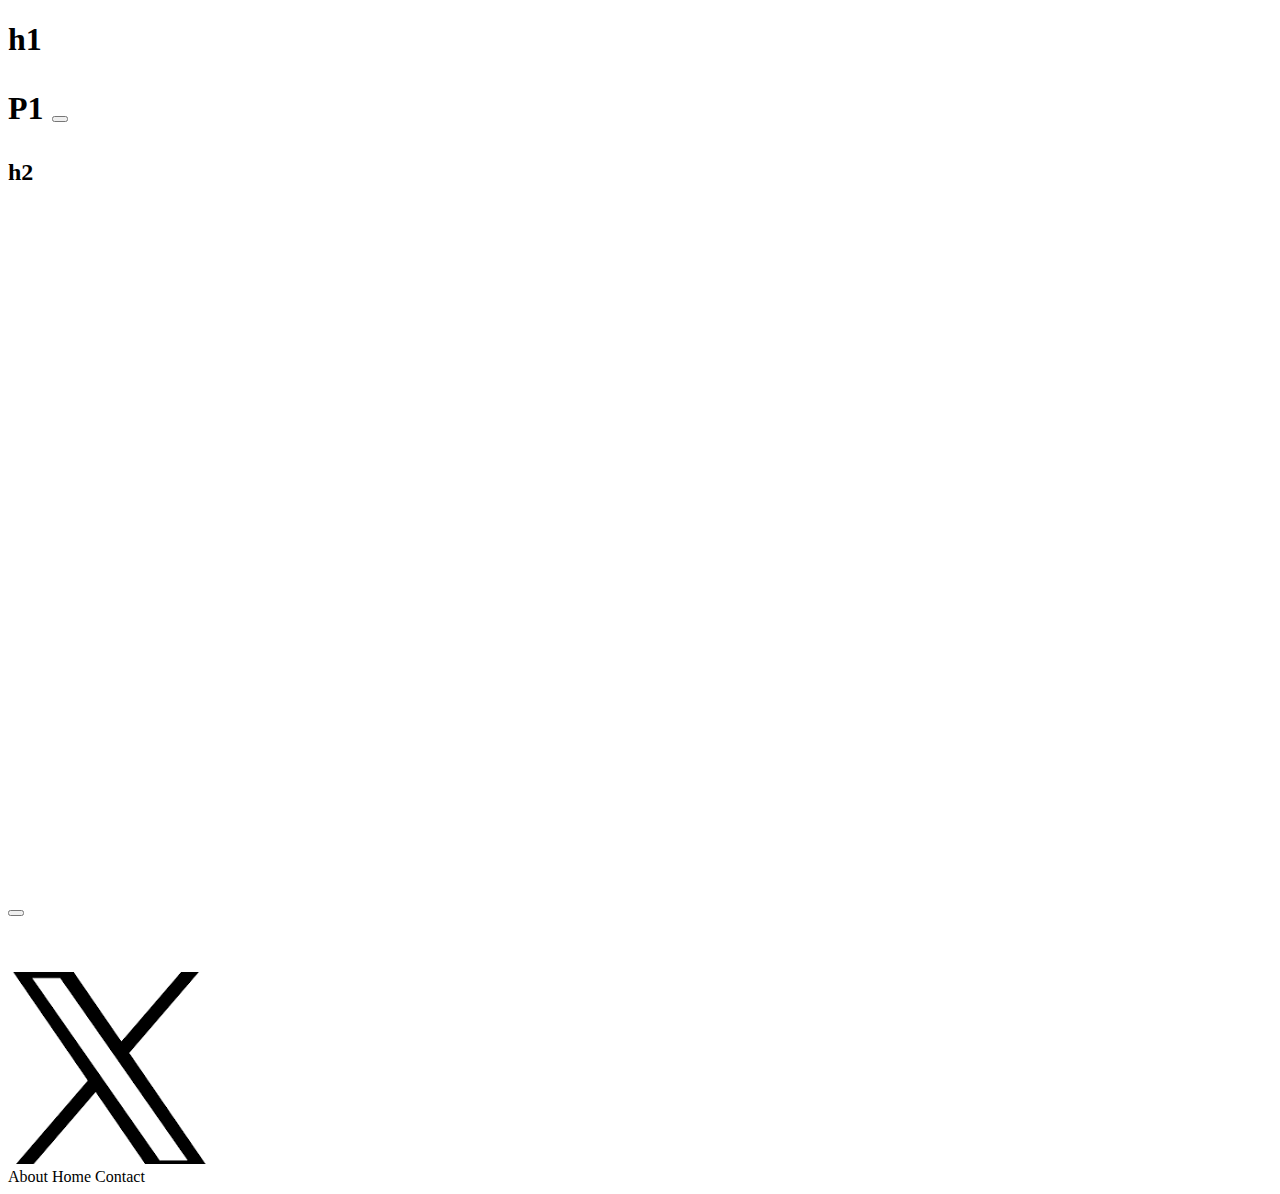
==== html_advanced/index.html @ e1ec13d3 "Create index.html" ====
<!DOCTYPE html>

<html>
  <head>
  </head>
  <body>
    <header>
        <main>
            <section>
                <div>
                    <h1>h1
                        <p>P1
                            <button>

                            </button>
                        </p>
                    </h1>
                </div>
                <div>
                    <h2>h2
                        <div>
                            <div>
                                <img>
                                <h3></h3>
                                <p></p>
                            </div>
                            <div>
                                <img>
                                <h3></h3>
                                <p></p>
                            </div>
                            <div>
                                <img>
                                <h3></h3>
                                <p></p>
                            </div>
                            <div>
                                <img>
                                <h3></h3>
                                <p></p>
                            </div>
                        </div>
                    </h2>
                </div>
            </section>
            <section>
                <div>
                    <img>
                    <div>
                        <blockquote>
                            <p></p>
                            <p></p>
                        </blockquote>
                    </div>
                </div>
            </section>
            <section>
                <h1></h1>
                <div>
                    <div>
                        <img>
                        <h2></h2>
                        <p></p>
                        <div>
                            <img>
                            <h3></h3>
                            <div>
                                <div>

                                </div>
                                <p></p>
                            </div>
                        </div>
                    </div>
                    <div>
                        <img>
                        <h2></h2>
                        <p></p>
                        <div>
                            <img>
                            <h3></h3>
                            <div>
                                <div>

                                </div>
                                <p></p>
                            </div>
                        </div>
                    </div>
                    <div>
                        <img>
                        <h2></h2>
                        <p></p>
                        <div>
                            <img>
                            <h3></h3>
                            <div>
                                <div>

                                </div>
                                <p></p>
                            </div>
                        </div>
                    </div>
                    <div>
                        <img>
                        <h2></h2>
                        <p></p>
                        <div>
                            <img>
                            <h3></h3>
                            <div>
                                <div>

                                </div>
                                <p></p>
                            </div>
                        </div>
                    </div>
                </div>
            </section>
            <section>
                <h1></h1>
                <div>
                    <div><img><h2></h2><p></p></div>
                    <div><img><h2></h2><p></p></div>
                    <div><img><h2></h2><p></p></div>
                    <div><img><h2></h2><p></p></div>
                </div>
                <button></button>
            </section>
            <section>
                <h1></h1>
                <div>
                    <div>
                        <div>
                            <h2></h2>
                            <p></p>
                        </div>
                        <div>
                            <h2></h2>
                            <p></p>
                        </div>
                    </div>
                    <div>
                        <div>
                            <h2></h2>
                            <p></p>
                        </div>
                        <div>
                            <h2></h2>
                            <p></p>
                        </div>
                    </div>
                </div>
            </section>
        </main>
        <footer>
            <div>
                <div>
                    <img>
                    <div>
                        <a img></a>
                        <a img></a>
                        <a img></a>
                    </div>
                </div>
                <p></p>
            </div>
        </footer>
        <div>
            <a>
                <img src="[data-uri]">
            </a>
        </div>
        <div>
            <a>About</a>
            <a>Home</a>
            <a>Contact</a>
        </div>
    </header>
  </body>
</html>
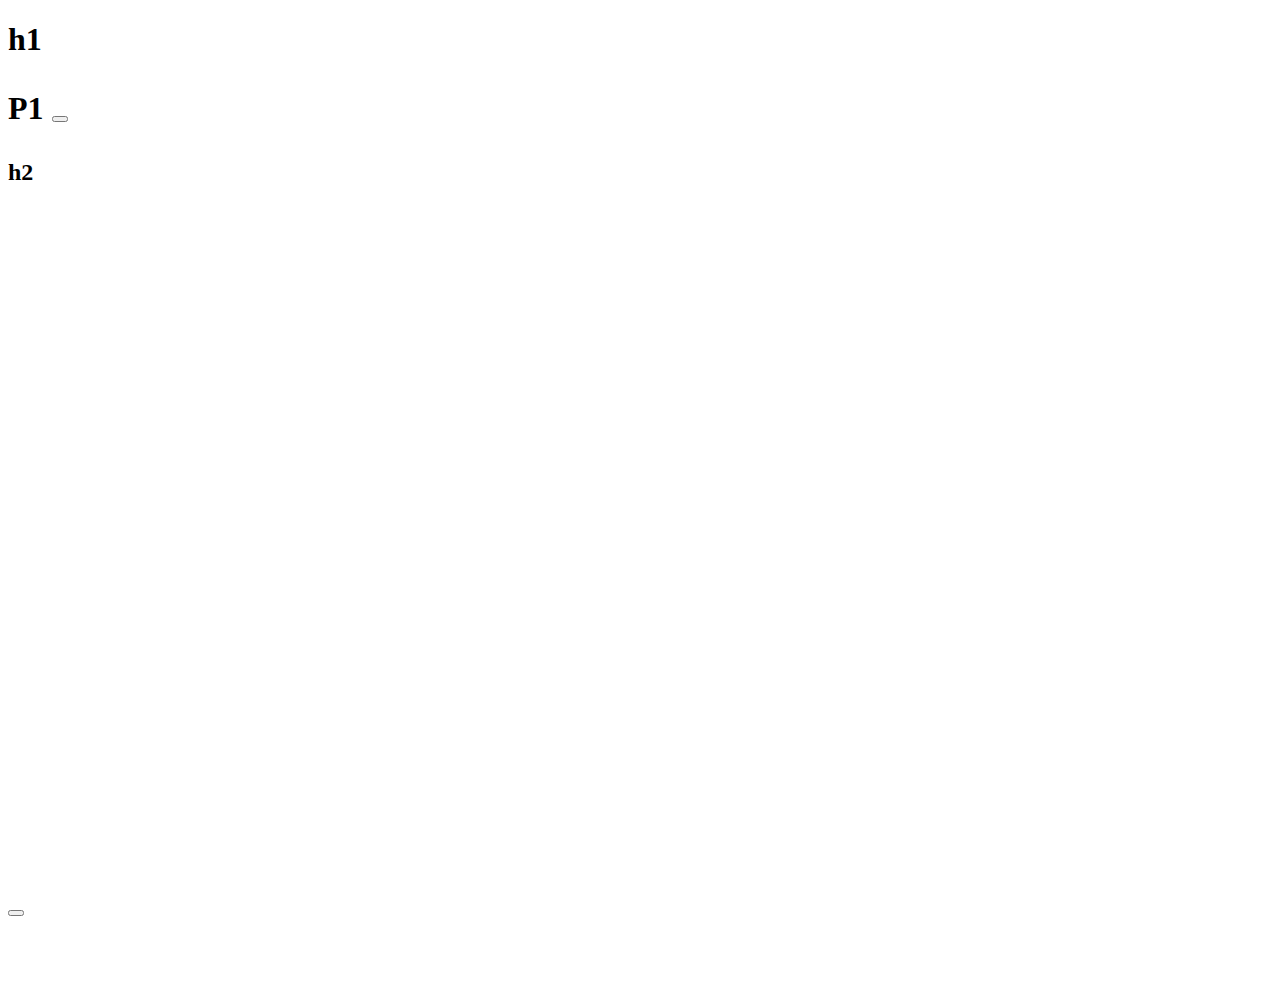
==== commit ca51615b: "Update index.html" ====
--- a/html_advanced/index.html
+++ b/html_advanced/index.html
@@ -170,13 +170,13 @@
         </footer>
         <div>
             <a>
-                <img src="[data-uri]">
+                <img src="">
             </a>
         </div>
         <div>
-            <a>About</a>
-            <a>Home</a>
-            <a>Contact</a>
+            <a></a>
+            <a></a>
+            <a></a>
         </div>
     </header>
   </body>
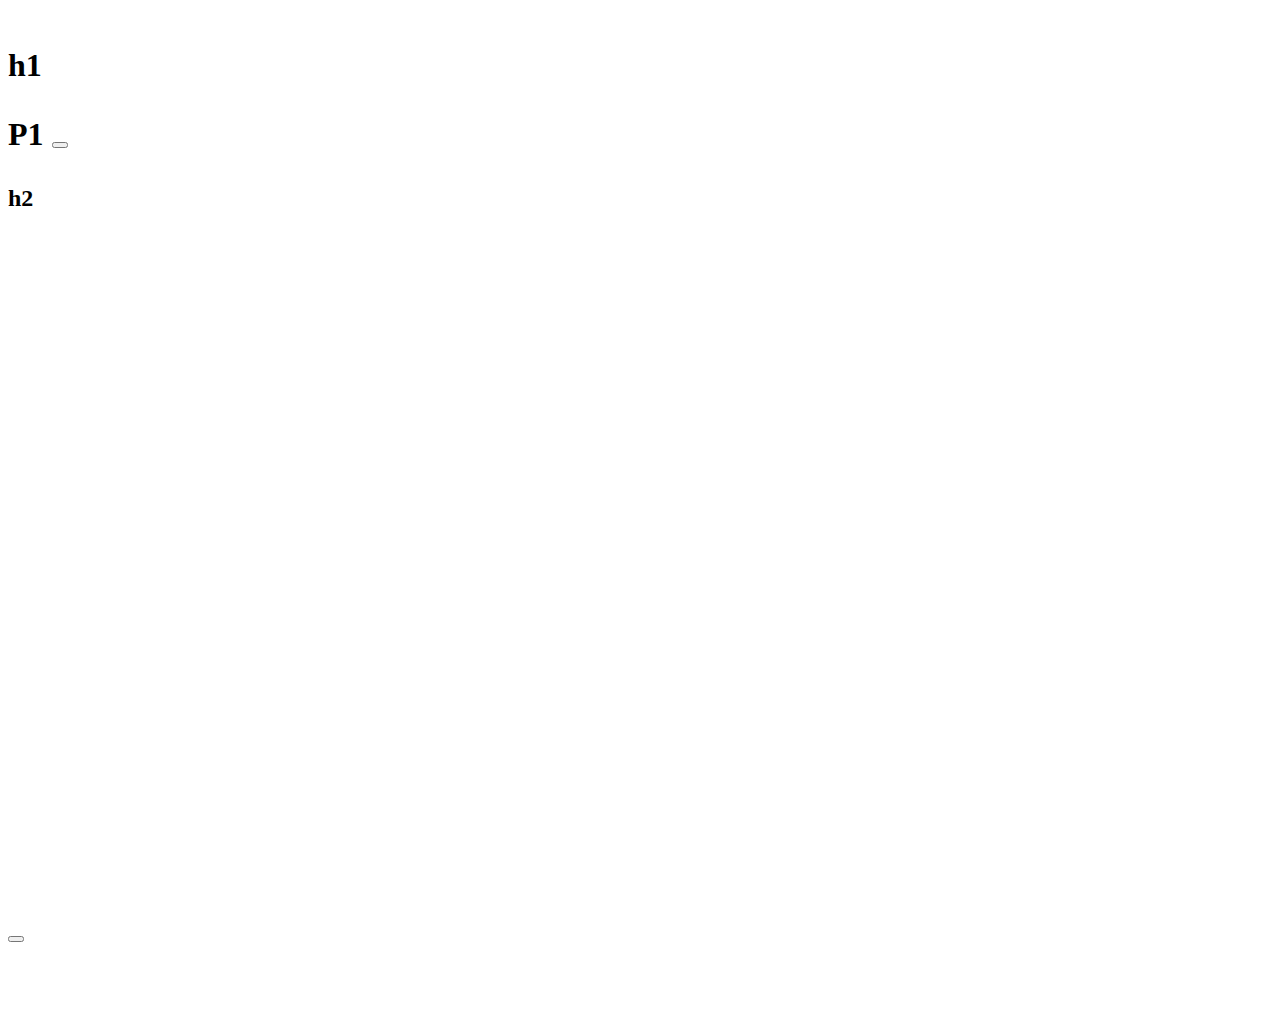
==== commit 8caa146e: "Update index.html" ====
--- a/html_advanced/index.html
+++ b/html_advanced/index.html
@@ -5,6 +5,14 @@
   </head>
   <body>
     <header>
+      <div>
+            <a><img /></a>
+            <div>
+                <a></a>
+                <a></a>
+                <a></a>
+            </div>
+        </div>
         <main>
             <section>
                 <div>
